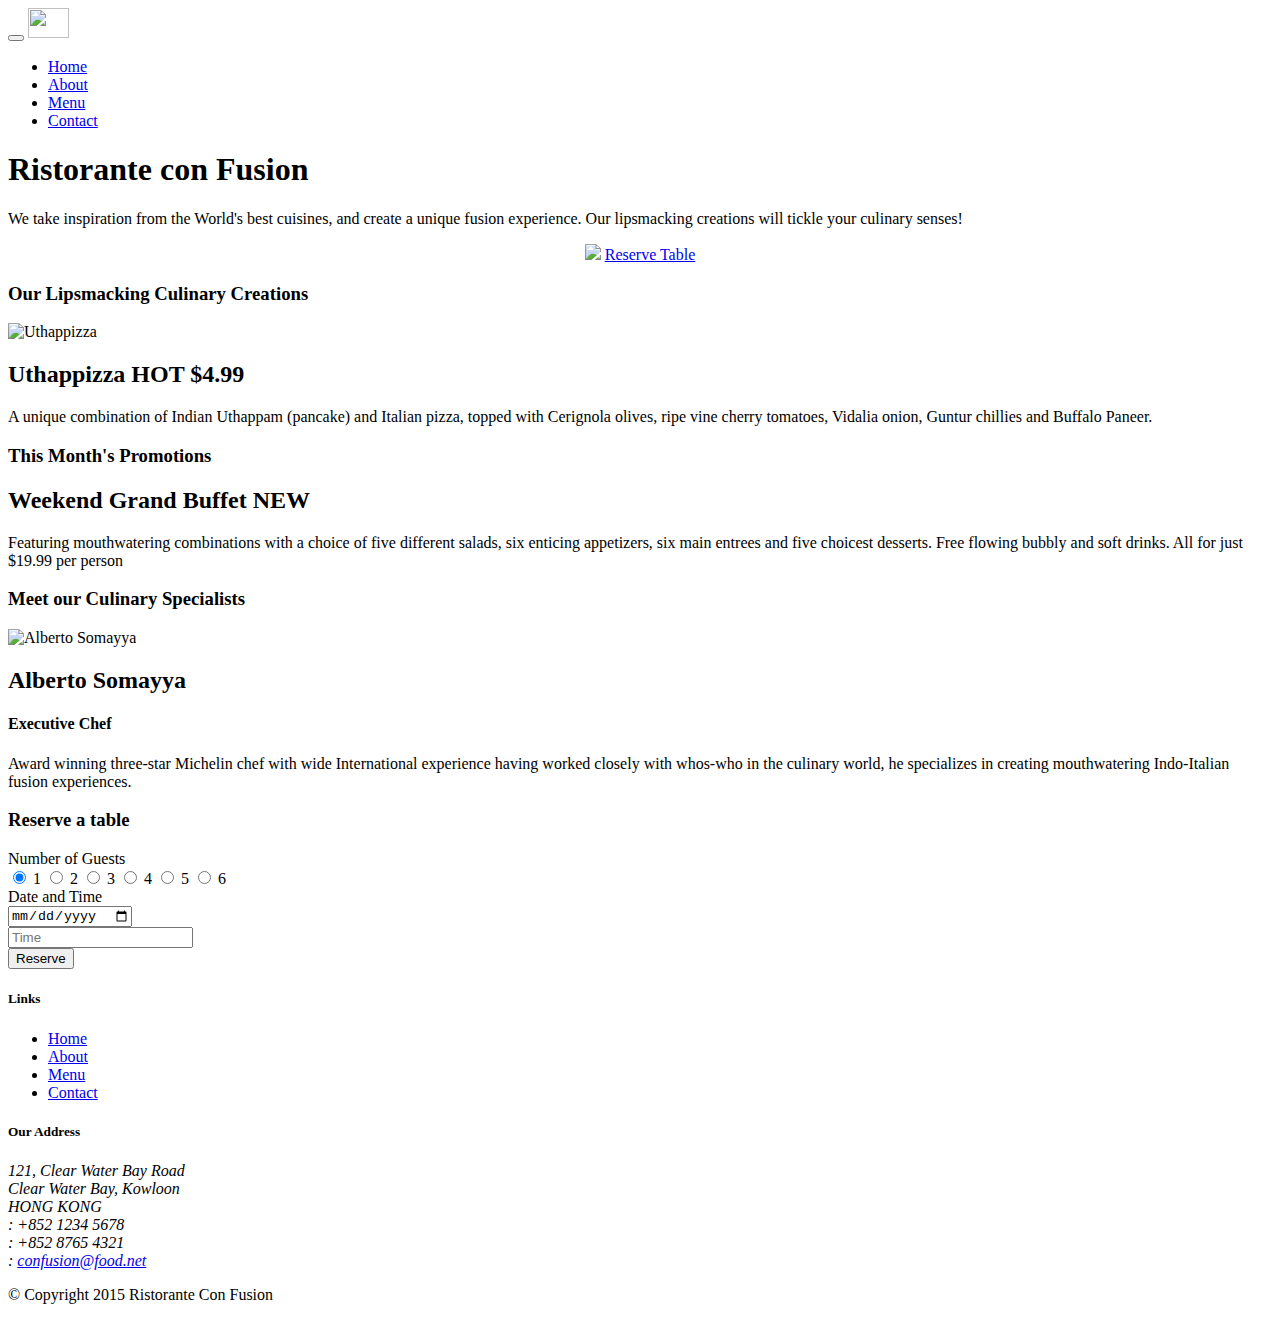
==== week_2_assignment/index.html @ 972fd024 "Create index.html" ====
<!DOCTYPE html>
<html lang="en">

<head>
    <!-- Required meta tags always come first -->
    <meta charset="utf-8">
    <meta name="viewport" content="width=device-width, initial-scale=1, shrink-to-fit=no">
    <meta http-equiv="x-ua-compatible" content="ie=edge">

    <!-- Bootstrap CSS -->
    <link rel="stylesheet" href="node_modules/bootstrap/dist/css/bootstrap.min.css">
    <link href="css/styles.css" rel="stylesheet">
    <link rel="stylesheet" href="node_modules/font-awesome/css/font-awesome.min.css">
    <link rel="stylesheet" href="css/bootstrap-social.css">

    <title>Ristorante Con Fusion</title>
</head>

<body>

    <nav class="navbar navbar-inverse navbar-toggleable-sm fixed-top">
        <div class="container">
            <button class="navbar-toggler" type="button" data-toggle="collapse" data-target="#Navbar">
                <span class="navbar-toggler-icon"></span>
            </button>
            <a class="navbar-brand" href="#"><img src="img/logo.png" height="30" width="41"></a>
            <div class="collapse navbar-collapse" id="Navbar">
                <ul class="navbar-nav">
                    <li class="nav-item active"><a class="nav-link" href="#"><span class="fa fa-home fa-lg"></span> Home</a></li>
                    <li class="nav-item"><a class="nav-link" href="./aboutus.html"><span class="fa fa-info fa-lg"></span> About</a></li>
                    <li class="nav-item"><a class="nav-link" href="#"><span class="fa fa-list fa-lg"></span> Menu</a></li>
                    <li class="nav-item"><a class="nav-link" href="./contactus.html"><span class="fa fa-address-card fa-lg"></span> Contact</a></li>
                </ul>
            </div>
        </div>
    </nav>

    <header class="jumbotron">
        <div class="container">
            <div class="row row-header">
                <div class="col-12 col-sm-6">
                    <h1>Ristorante con Fusion</h1>
                    <p>We take inspiration from the World's best cuisines, and create a unique fusion experience. Our lipsmacking creations will tickle your culinary senses!</p>
                </div>
                <div class="col col-sm align-self-center" style="text-align: center;">
                    <img src="img/logo.png" class="img-fluid">
                    <a class="btn btn-warning" href="#reservationForm" role="button">Reserve Table</a>
                </div>
            </div>
        </div>
    </header>

    <div class="container">
        <div class="row row-content align-items-center">
            <div class="col-sm-4 col-md-3 flex-last">
                <h3>Our Lipsmacking Culinary Creations</h3>
            </div>
            <div class="col-sm col-md flex-first">
                <div class="media">
                    <img class="d-flex mr-3 img-thumbnail align-self-center"
                    src="img/uthappizza.png" alt="Uthappizza">
                    <div class="media-body">
                        <h2 class="mt-0">Uthappizza <span class="badge badge-danger">HOT</span> <span class="badge badge-pill badge-default">$4.99</span></h2>
                        <p class="hidden-xs-down">A unique combination of Indian Uthappam (pancake) and
                            Italian pizza, topped with Cerignola olives, ripe vine
                            cherry tomatoes, Vidalia onion, Guntur chillies and
                            Buffalo Paneer.</p>
                        </div>
                    </div>
                </div>
            </div>


            <div class="row row-content align-items-center">
                <div class="col-sm-4 col-md-3">
                    <h3>This Month's Promotions</h3>
                </div>
                <div class="col-sm col-md">
                    <h2>Weekend Grand Buffet <span class="badge badge-danger">NEW</span></h2>
                    <p>Featuring mouthwatering combinations with a choice of five different salads, six enticing appetizers, six main entrees and five choicest desserts. Free flowing bubbly and soft drinks. All for just $19.99 per person </p>
                </div>
            </div>

            <div class="row row-content align-items-center">
                <div class="col-sm-4 col-md-3 flex-last">
                    <h3>Meet our Culinary Specialists</h3>
                </div>
                <div class="col-sm col-md flex-first">
                    <div class="media">
                        <img class="d-flex mr-3 img-thumbnail align-self-center"
                        src="img/alberto.png" alt="Alberto Somayya">
                        <div class="media-body">
                            <h2 class="mt-0">Alberto Somayya</h2>
                            <h4>Executive Chef</h4>
                            <p class="hidden-xs-down">Award winning three-star Michelin chef with wide
                                International experience having worked closely with
                                whos-who in the culinary world, he specializes in
                                creating mouthwatering Indo-Italian fusion experiences.
                            </p>
                        </div>
                    </div>
                </div>
            </div>

            <div id="reservationForm" class="row row-content align-items-center" >
                <div class="col-12 offset-0 col-md-8 offset-md-2">
                    <div class="card">
                        <h3 class="card-header bg-warning text-white">Reserve a table</h3>
                        <div class="card-block">
                            <form>
                                <div class="form-group row">
                                    <label for="firstname" class="col-md-2 col-form-label">Number of Guests</label>
                                    <div class="col-md-10">
                                        <div class="btn-group" data-toggle="buttons">
                                            <label class="btn btn-secondary active">
                                                <input type="radio" name="nbPeople" value="1" autocomplete="off" checked> 1
                                            </label>
                                            <label class="btn btn-secondary">
                                                <input type="radio" name="nbPeople" value="2" autocomplete="off"> 2
                                            </label>
                                            <label class="btn btn-secondary">
                                                <input type="radio" name="nbPeople" value="3" autocomplete="off"> 3
                                            </label>
                                            <label class="btn btn-secondary">
                                                <input type="radio" name="nbPeople" value="4" autocomplete="off"> 4
                                            </label>
                                            <label class="btn btn-secondary">
                                                <input type="radio" name="nbPeople" value="5" autocomplete="off"> 5
                                            </label>
                                            <label class="btn btn-secondary">
                                                <input type="radio" name="nbPeople" value="6" autocomplete="off"> 6
                                            </label>
                                        </div>
                                    </div>
                                </div>
                                <div class="form-group row">
                                    <label for="lastname" class="col-md-2 col-form-label">Date and Time</label>
                                    <div class="col-md-4">
                                        <div class="input-group">
                                            <span class="input-group-addon"><i class="fa fa-calendar" aria-hidden="true"></i></span>
                                            <input class="form-control" type="date" name="dateBooking" value="" placeholder="Date">
                                        </div>
                                    </div>
                                    <div class="col-md-4">
                                        <div class="input-group">
                                            <span class="input-group-addon"><i class="fa fa-clock-o" aria-hidden="true"></i></span>
                                            <input class="form-control" type="hour" name="hourBooking" value="" placeholder="Time">
                                        </div>
                                    </div>
                                </div>
                                <div class="form-group row">
                                    <div class="offset-md-2 col-md-10">
                                        <button type="submit" class="btn btn-primary">Reserve</button>
                                    </div>
                                </div>
                            </form>
                        </div>
                    </div>
                </div>
            </div>
        </div>

        <footer class="footer">
            <div class="container">
                <div class="row">
                    <div class="col-5 offset-1 col-sm-2">
                        <h5>Links</h5>
                        <ul class="list-unstyled">
                            <li><a href="#">Home</a></li>
                            <li><a href="./aboutus.html">About</a></li>
                            <li><a href="#">Menu</a></li>
                            <li><a href="./contactus.html">Contact</a></li>
                        </ul>
                    </div>
                    <div class="col-6 col-sm-5">
                        <h5>Our Address</h5>
                        <address>
                            121, Clear Water Bay Road<br>
                            Clear Water Bay, Kowloon<br>
                            HONG KONG<br>
                            <i class="fa fa-phone fa-lg"></i>: +852 1234 5678<br>
                            <i class="fa fa-fax fa-lg"></i>: +852 8765 4321<br>
                            <i class="fa fa-envelope fa-lg"></i>: <a href="mailto:confusion@food.net">confusion@food.net</a>
                        </address>
                    </div>
                    <div class="col col-sm-4 align-self-center">
                        <div style="text-align:center">
                            <a class="btn btn-social-icon btn-google-plus" href="http://google.com/+"><i class="fa fa-google-plus"></i></a>
                            <a class="btn btn-social-icon btn-facebook" href="http://www.facebook.com/profile.php?id="><i class="fa fa-facebook"></i></a>
                            <a class="btn btn-social-icon btn-linkedin" href="http://www.linkedin.com/in/"><i class="fa fa-linkedin"></i></a>
                            <a class="btn btn-social-icon btn-twitter" href="http://twitter.com/"><i class="fa fa-twitter"></i></a>
                            <a class="btn btn-social-icon btn-youtube" href="http://youtube.com/"><i class="fa fa-youtube"></i></a>
                            <a class="btn btn-social-icon" href="mailto:"><i class="fa fa-envelope-o"></i></a>
                        </div>
                    </div>
                </div>
                <div class="row justify-content-center">
                    <div class="col-auto">
                        <p>© Copyright 2015 Ristorante Con Fusion</p>
                    </div>
                </div>
            </div>
        </footer>

        <!-- jQuery first, then Tether, then Bootstrap JS. -->
        <script src="node_modules/jquery/dist/jquery.min.js"></script>
        <script src="node_modules/tether/dist/js/tether.min.js"></script>
        <script src="node_modules/bootstrap/dist/js/bootstrap.min.js"></script>

    </body>

    </html>
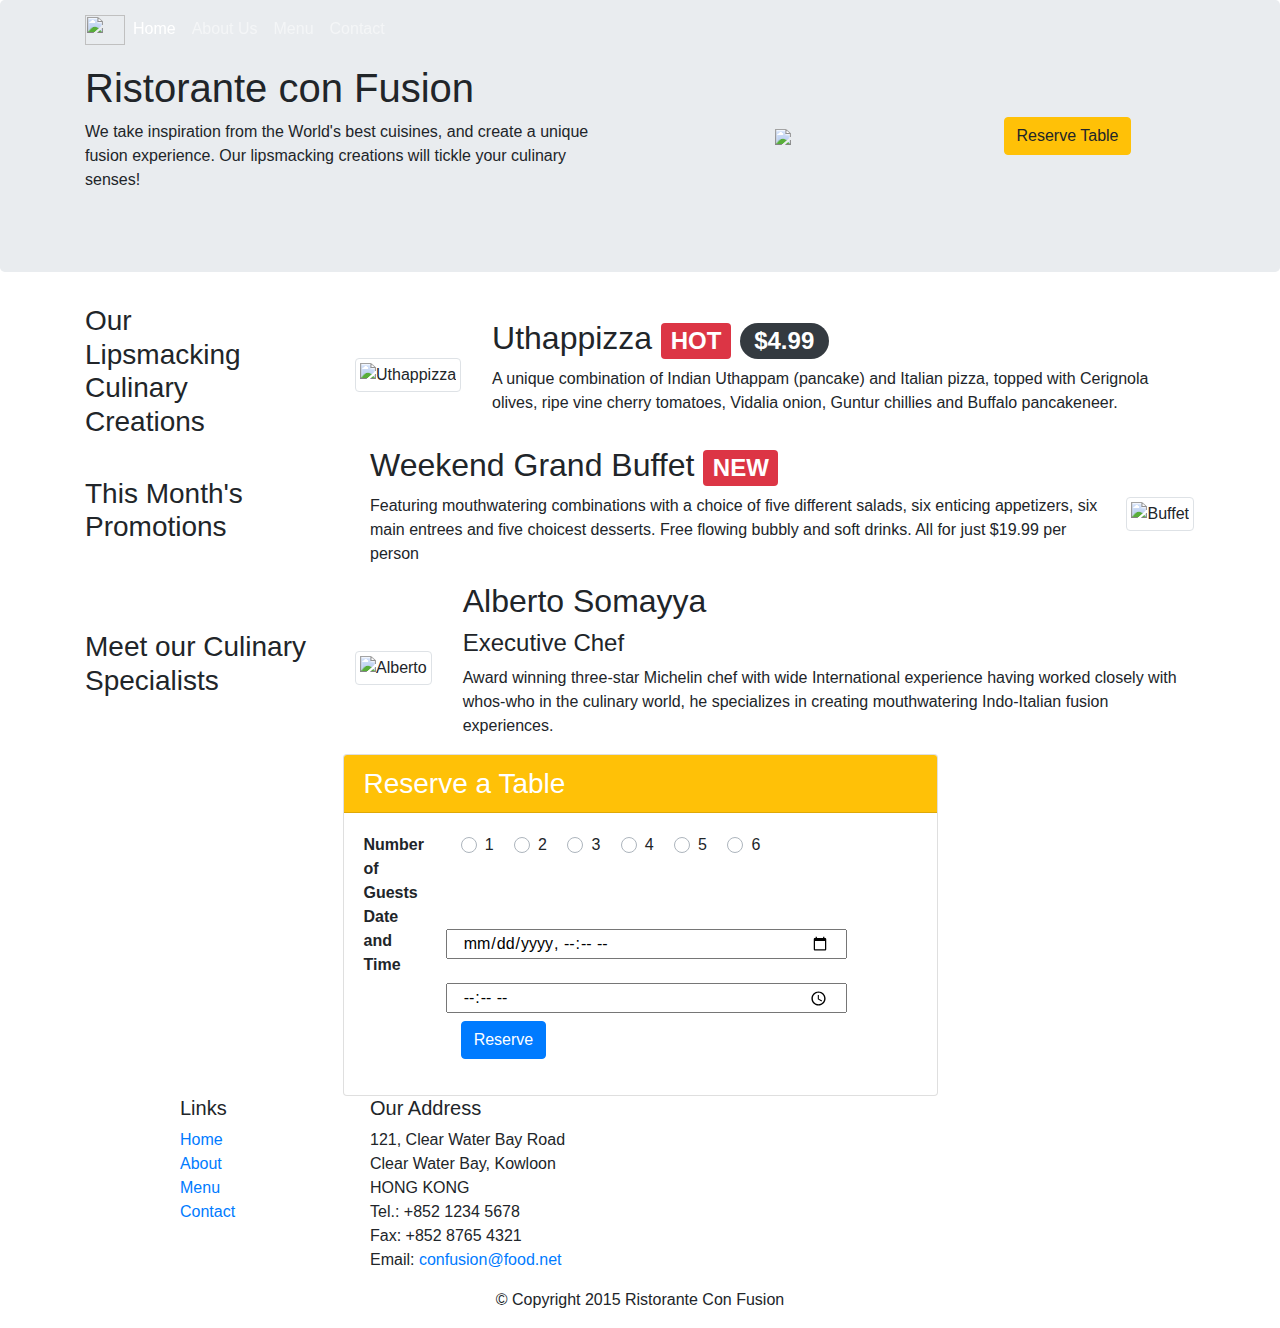
==== commit 91c53d2e: "Update index.html" ====
--- a/week_2_assignment/index.html
+++ b/week_2_assignment/index.html
@@ -1,49 +1,50 @@
 <!DOCTYPE html>
-<html lang="en">
-
+<html>
 <head>
-    <!-- Required meta tags always come first -->
-    <meta charset="utf-8">
-    <meta name="viewport" content="width=device-width, initial-scale=1, shrink-to-fit=no">
-    <meta http-equiv="x-ua-compatible" content="ie=edge">
-
-    <!-- Bootstrap CSS -->
-    <link rel="stylesheet" href="node_modules/bootstrap/dist/css/bootstrap.min.css">
-    <link href="css/styles.css" rel="stylesheet">
-    <link rel="stylesheet" href="node_modules/font-awesome/css/font-awesome.min.css">
-    <link rel="stylesheet" href="css/bootstrap-social.css">
-
-    <title>Ristorante Con Fusion</title>
+	<meta charset="utf-8">
+    <meta http-equiv="X-UA-Compatible" content="IE=edge">   
+    <meta name="viewport" content="width=device-width, initial-scale=1">
+    <title>BootStrap</title>
+    <link rel="stylesheet" href="../css/bootstrap.min.css">
+    <link rel="stylesheet" type="text/css" href="../node_modules/font-awesome/css/font-awesome.min.css">
+    <link rel="stylesheet" type="text/css" href="../node_modules/bootstrap-social/bootstrap-social.css">
+    <link rel="stylesheet" href="stylesheet.css">
 </head>
-
 <body>
-
-    <nav class="navbar navbar-inverse navbar-toggleable-sm fixed-top">
+    <nav class="navbar navbar-dark navbar-expand-sm fixed-top">
         <div class="container">
+            
             <button class="navbar-toggler" type="button" data-toggle="collapse" data-target="#Navbar">
                 <span class="navbar-toggler-icon"></span>
             </button>
-            <a class="navbar-brand" href="#"><img src="img/logo.png" height="30" width="41"></a>
-            <div class="collapse navbar-collapse" id="Navbar">
-                <ul class="navbar-nav">
-                    <li class="nav-item active"><a class="nav-link" href="#"><span class="fa fa-home fa-lg"></span> Home</a></li>
-                    <li class="nav-item"><a class="nav-link" href="./aboutus.html"><span class="fa fa-info fa-lg"></span> About</a></li>
-                    <li class="nav-item"><a class="nav-link" href="#"><span class="fa fa-list fa-lg"></span> Menu</a></li>
-                    <li class="nav-item"><a class="nav-link" href="./contactus.html"><span class="fa fa-address-card fa-lg"></span> Contact</a></li>
+            
+            <a class="navbar-brand mr-auto" href="#"><img src="./img/logo.png" height="30" width="40"></a>
+            
+            <div class="collapse navbar-collapse" id="Navbar">   
+                <ul class="navbar-nav mr-auto">
+                    <li class="nav-item active"><a class="nav-link" href="#"><i class="fa fa-home fa-lg"></i> Home</a></li>
+                    <li class="nav-item"><a class="nav-link" href="aboutus.html"><span class="fa fa-info fa-lg"></span> About Us</a></li>
+                    <li class="nav-item"><a class="nav-link" href="#"><span class="fa fa-list fa-lg"></span>Menu</a></li>
+                    <li class="nav-item"><a class="nav-link" href="contactus.html"><span class="fa fa-id-card fa-lg"></span>Contact</a></li>
                 </ul>
             </div>
+
         </div>
     </nav>
 
-    <header class="jumbotron">
+
+
+	<header class="jumbotron">
         <div class="container">
             <div class="row row-header">
-                <div class="col-12 col-sm-6">
+                <div class="col-xs-12 col-sm-6 ">
                     <h1>Ristorante con Fusion</h1>
-                    <p>We take inspiration from the World's best cuisines, and create a unique fusion experience. Our lipsmacking creations will tickle your culinary senses!</p>
-                </div>
-                <div class="col col-sm align-self-center" style="text-align: center;">
-                    <img src="img/logo.png" class="img-fluid">
+                    <p class="hidden-sm">We take inspiration from the World's best cuisines, and create a unique fusion experience. Our lipsmacking creations will tickle your culinary senses!</p>
+                </div>
+                <div class="col-xs-12 col-sm-3 align-self-center" style="text-align: center;">
+                    <img src="./img/logo.png" class="img-fluid">    
+                </div>
+                <div class="col-xs-12 col-sm-3 align-self-center" style="text-align: center;">
                     <a class="btn btn-warning" href="#reservationForm" role="button">Reserve Table</a>
                 </div>
             </div>
@@ -52,161 +53,157 @@
 
     <div class="container">
         <div class="row row-content align-items-center">
-            <div class="col-sm-4 col-md-3 flex-last">
-                <h3>Our Lipsmacking Culinary Creations</h3>
-            </div>
-            <div class="col-sm col-md flex-first">
+                <div class="col-sm-4 col-md-3 col-12">
+                    <h3>Our <br> Lipsmacking <br> Culinary <br> Creations</h3>
+                </div>
                 <div class="media">
-                    <img class="d-flex mr-3 img-thumbnail align-self-center"
-                    src="img/uthappizza.png" alt="Uthappizza">
+                        <img src="./img/uthappizza.png" alt="Uthappizza" class="d-flex mr-3 img-thumbnail align-self-center">  <!--  mr = margin right 3 -->
+                        <div class="media-body">
+                           <!--  This Div is visibally of no use -->
+                        </div>
+                </div>
+                <div class="col-sm col-md col-6">
+                    <h2>Uthappizza <span class="badge badge-danger">HOT</span> <br class="d-xs-block d-none"> <span class="badge badge-pill badge-dark">$4.99</span></h2>
+                    <p class="d-none d-sm-block">A unique combination of Indian Uthappam (pancake) and Italian pizza, topped with Cerignola olives, ripe vine cherry tomatoes, Vidalia onion, Guntur chillies and Buffalo pancakeneer.</p>
+                </div>
+        </div>
+
+
+        <div class="row row-content align-items-center">
+            <div class="col-sm-4 col-md-3 col-12">
+                <h3>This Month's Promotions</h3>
+            </div>
+            <div class="col-sm col-md col-6">
+                <h2>Weekend Grand Buffet <span class="badge badge-danger">NEW</span></h2>
+                <p class="d-none d-sm-block">Featuring mouthwatering combinations with a choice of five different salads, six enticing appetizers, six main entrees and five choicest desserts. Free flowing bubbly and soft drinks. All for just $19.99 per person </p>
+            </div>
+            <div class="media">
+                    <img src="./img/buffet.png" alt="Buffet" class="d-flex mr-3 img-thumbnail align-self-center">  <!--  mr = margin right 3 -->
+                   <!--  <div class="media-body">
+                        This Div is visibally of no use
+                    </div> -->
+            </div>
+        </div>
+
+        <div class="row row-content align-items-center">
+            <div class="col-sm-4 col-md-3 col-12 flex-last">
+                <h3>Meet our Culinary Specialists</h3>
+            </div>
+            <div class="media">
+                    <img src="./img/alberto.png" alt="Alberto" class="d-flex mr-3 img-thumbnail align-self-center">  <!--  mr = margin right 3 -->
                     <div class="media-body">
-                        <h2 class="mt-0">Uthappizza <span class="badge badge-danger">HOT</span> <span class="badge badge-pill badge-default">$4.99</span></h2>
-                        <p class="hidden-xs-down">A unique combination of Indian Uthappam (pancake) and
-                            Italian pizza, topped with Cerignola olives, ripe vine
-                            cherry tomatoes, Vidalia onion, Guntur chillies and
-                            Buffalo Paneer.</p>
+                       <!--  This Div is visibally of no use -->
+                    </div>
+            </div>
+            <div class="col-sm col-md col-6 flex-first">
+                <h2>Alberto Somayya</h2>
+                <h4>Executive Chef</h4>
+                <p class="d-none d-sm-block">Award winning three-star Michelin chef with wide International experience having worked closely with whos-who in the culinary world, he specializes in creating mouthwatering Indo-Italian fusion experiences. </p>
+            </div>
+        </div>
+    </div>
+
+
+    <div class="col-sm" id="reservationForm">
+        <div class="col-sm-6 offset-sm-3">      
+            <div class="card">
+            <h3 class="card-header bg-warning text-white">Reserve a Table</h3>
+                <div class="card-body">
+                    <div class="row">
+                        <dt class="col-sm-2">Number of Guests</dt>
+                        <dd class="col-sm-10"> 
+                            <div class="custom-control custom-radio pmd-radio custom-control-inline">
+                                 <input type="radio" id="customRadioInline1" name="customRadio" class="custom-control-input">
+                                 <label class="custom-control-label pmd-radio-ripple-effect" for="customRadioInline1">1</label>
+                            </div>
+                            <div class="custom-control custom-radio pmd-radio custom-control-inline">
+                                <input type="radio" id="customRadioInline2" name="customRadio" class="custom-control-input">
+                                <label class="custom-control-label pmd-radio-ripple-effect" for="customRadioInline2">2</label>
+                            </div>
+                            <div class="custom-control custom-radio pmd-radio custom-control-inline">
+                                <input type="radio" id="customRadioInline3" name="customRadio" class="custom-control-input">
+                                <label class="custom-control-label" for="customRadioInline3">3</label>
+                            </div>
+                            <div class="custom-control custom-radio pmd-radio custom-control-inline">
+                                <input type="radio" id="customRadioInline4" name="customRadio" class="custom-control-input">
+                                <label class="custom-control-label" for="customRadioInline4">4</label>
+                            </div>
+                            <div class="custom-control custom-radio pmd-radio custom-control-inline">
+                                <input type="radio" id="customRadioInline5" name="customRadio" class="custom-control-input">
+                                <label class="custom-control-label" for="customRadioInline5">5</label>
+                            </div>
+                            <div class="custom-control custom-radio pmd-radio custom-control-inline">
+                                <input type="radio" id="customRadioInline6" name="customRadio" class="custom-control-input">
+                                <label class="custom-control-label" for="customRadioInline6">6</label>
+                            </div>
+                        </dd>
+                        <dt class="col-sm-2">Date and Time</dt>
+                        <dd>
+                            <label for="date"></label>
+                            <input type="datetime-local" placeholder="Date" id="birthdaytime" name="birthdaytime" class="col-12"> 
+                            <label for="date"></label>
+                            <input type="time" placeholder="time" id="birthdaytime" class="col-12">
+                        </dd>
+                    </div>
+                    <div class="form-group row">
+                        <div class="offset-md-2 col-md-10">
+                            <button type="submit" class="btn btn-primary">Reserve</button>
                         </div>
                     </div>
                 </div>
             </div>
-
-
-            <div class="row row-content align-items-center">
-                <div class="col-sm-4 col-md-3">
-                    <h3>This Month's Promotions</h3>
-                </div>
-                <div class="col-sm col-md">
-                    <h2>Weekend Grand Buffet <span class="badge badge-danger">NEW</span></h2>
-                    <p>Featuring mouthwatering combinations with a choice of five different salads, six enticing appetizers, six main entrees and five choicest desserts. Free flowing bubbly and soft drinks. All for just $19.99 per person </p>
-                </div>
-            </div>
-
-            <div class="row row-content align-items-center">
-                <div class="col-sm-4 col-md-3 flex-last">
-                    <h3>Meet our Culinary Specialists</h3>
-                </div>
-                <div class="col-sm col-md flex-first">
-                    <div class="media">
-                        <img class="d-flex mr-3 img-thumbnail align-self-center"
-                        src="img/alberto.png" alt="Alberto Somayya">
-                        <div class="media-body">
-                            <h2 class="mt-0">Alberto Somayya</h2>
-                            <h4>Executive Chef</h4>
-                            <p class="hidden-xs-down">Award winning three-star Michelin chef with wide
-                                International experience having worked closely with
-                                whos-who in the culinary world, he specializes in
-                                creating mouthwatering Indo-Italian fusion experiences.
-                            </p>
-                        </div>
-                    </div>
-                </div>
-            </div>
-
-            <div id="reservationForm" class="row row-content align-items-center" >
-                <div class="col-12 offset-0 col-md-8 offset-md-2">
-                    <div class="card">
-                        <h3 class="card-header bg-warning text-white">Reserve a table</h3>
-                        <div class="card-block">
-                            <form>
-                                <div class="form-group row">
-                                    <label for="firstname" class="col-md-2 col-form-label">Number of Guests</label>
-                                    <div class="col-md-10">
-                                        <div class="btn-group" data-toggle="buttons">
-                                            <label class="btn btn-secondary active">
-                                                <input type="radio" name="nbPeople" value="1" autocomplete="off" checked> 1
-                                            </label>
-                                            <label class="btn btn-secondary">
-                                                <input type="radio" name="nbPeople" value="2" autocomplete="off"> 2
-                                            </label>
-                                            <label class="btn btn-secondary">
-                                                <input type="radio" name="nbPeople" value="3" autocomplete="off"> 3
-                                            </label>
-                                            <label class="btn btn-secondary">
-                                                <input type="radio" name="nbPeople" value="4" autocomplete="off"> 4
-                                            </label>
-                                            <label class="btn btn-secondary">
-                                                <input type="radio" name="nbPeople" value="5" autocomplete="off"> 5
-                                            </label>
-                                            <label class="btn btn-secondary">
-                                                <input type="radio" name="nbPeople" value="6" autocomplete="off"> 6
-                                            </label>
-                                        </div>
-                                    </div>
-                                </div>
-                                <div class="form-group row">
-                                    <label for="lastname" class="col-md-2 col-form-label">Date and Time</label>
-                                    <div class="col-md-4">
-                                        <div class="input-group">
-                                            <span class="input-group-addon"><i class="fa fa-calendar" aria-hidden="true"></i></span>
-                                            <input class="form-control" type="date" name="dateBooking" value="" placeholder="Date">
-                                        </div>
-                                    </div>
-                                    <div class="col-md-4">
-                                        <div class="input-group">
-                                            <span class="input-group-addon"><i class="fa fa-clock-o" aria-hidden="true"></i></span>
-                                            <input class="form-control" type="hour" name="hourBooking" value="" placeholder="Time">
-                                        </div>
-                                    </div>
-                                </div>
-                                <div class="form-group row">
-                                    <div class="offset-md-2 col-md-10">
-                                        <button type="submit" class="btn btn-primary">Reserve</button>
-                                    </div>
-                                </div>
-                            </form>
-                        </div>
-                    </div>
-                </div>
-            </div>
-        </div>
-
-        <footer class="footer">
-            <div class="container">
-                <div class="row">
-                    <div class="col-5 offset-1 col-sm-2">
-                        <h5>Links</h5>
-                        <ul class="list-unstyled">
-                            <li><a href="#">Home</a></li>
-                            <li><a href="./aboutus.html">About</a></li>
-                            <li><a href="#">Menu</a></li>
-                            <li><a href="./contactus.html">Contact</a></li>
-                        </ul>
-                    </div>
-                    <div class="col-6 col-sm-5">
-                        <h5>Our Address</h5>
-                        <address>
-                            121, Clear Water Bay Road<br>
-                            Clear Water Bay, Kowloon<br>
-                            HONG KONG<br>
-                            <i class="fa fa-phone fa-lg"></i>: +852 1234 5678<br>
-                            <i class="fa fa-fax fa-lg"></i>: +852 8765 4321<br>
-                            <i class="fa fa-envelope fa-lg"></i>: <a href="mailto:confusion@food.net">confusion@food.net</a>
-                        </address>
-                    </div>
-                    <div class="col col-sm-4 align-self-center">
-                        <div style="text-align:center">
-                            <a class="btn btn-social-icon btn-google-plus" href="http://google.com/+"><i class="fa fa-google-plus"></i></a>
-                            <a class="btn btn-social-icon btn-facebook" href="http://www.facebook.com/profile.php?id="><i class="fa fa-facebook"></i></a>
-                            <a class="btn btn-social-icon btn-linkedin" href="http://www.linkedin.com/in/"><i class="fa fa-linkedin"></i></a>
-                            <a class="btn btn-social-icon btn-twitter" href="http://twitter.com/"><i class="fa fa-twitter"></i></a>
-                            <a class="btn btn-social-icon btn-youtube" href="http://youtube.com/"><i class="fa fa-youtube"></i></a>
-                            <a class="btn btn-social-icon" href="mailto:"><i class="fa fa-envelope-o"></i></a>
-                        </div>
-                    </div>
-                </div>
-                <div class="row justify-content-center">
-                    <div class="col-auto">
-                        <p>© Copyright 2015 Ristorante Con Fusion</p>
-                    </div>
-                </div>
-            </div>
-        </footer>
-
-        <!-- jQuery first, then Tether, then Bootstrap JS. -->
-        <script src="node_modules/jquery/dist/jquery.min.js"></script>
-        <script src="node_modules/tether/dist/js/tether.min.js"></script>
-        <script src="node_modules/bootstrap/dist/js/bootstrap.min.js"></script>
-
-    </body>
-
-    </html>
+        </div>
+   </div>
+
+
+    <footer class="footer">
+        <div class="container">
+            <div class="row">
+                <div class="col-5 offset-1 col-sm-2">
+                    <h5>Links</h5>
+                    <ul class="list-unstyled">
+                        <li><a href="#">Home</a></li>
+                        <li><a href="#">About</a></li>
+                        <li><a href="#">Menu</a></li>
+                        <li><a href="#">Contact</a></li>
+                    </ul>
+                </div>
+                <div class="col-6 col-sm-5">
+                    <h5>Our Address</h5>
+                    <address>
+		              121, Clear Water Bay Road<br>
+		              Clear Water Bay, Kowloon<br>
+		              HONG KONG<br>       <!-- you can use an i tag or a span tag for font awesome -->
+		              <i class="fa fa-phone fa-lg"></i> Tel.: +852 1234 5678<br>
+		              <i class="fa fa-fax fa-lg"></i>Fax: +852 8765 4321<br>
+		              <i class="fa fa-envelope fa-lg"></i>Email: <a href="mailto:confusion@food.net">confusion@food.net</a>
+		           </address>
+                </div>
+                <div class="col col-sm-4 align-self-center">
+                    <div style="text-align:center">
+                        <a class="btn btn-social-icon btn-google" href="http://google.com/+"><i class="fa fa-google-plus fa-lg"></i></a>
+                        <a class="btn btn-social-icon btn-facebook" href="http://www.facebook.com/profile.php?id="><i class="fa fa-facebook fa-lg"></i></a>
+                        <a class="btn btn-social-icon btn-linkdein" href="http://www.linkedin.com/in/"><i class="fa fa-linkedin fa-lg"></i></a>
+                        <a class="btn btn-social-icon btn-twitter" href="http://twitter.com/"><i class="fa fa-twitter fa-lg"></i></a>
+                        <a class="btn btn-social-icon btn-google" href="http://youtube.com/"><i class="fa fa-youtube fa-lg"></i></a>
+                        <a class="btn btn-social-icon" href="mailto:"><i class="fa fa-envelope-o fa-lg"></i></a>
+                    </div>
+                </div>
+                </div>
+           </div>
+           <div class="row justify-content-center">
+                <div class="col-auto">
+                    <p>© Copyright 2015 Ristorante Con Fusion</p>
+                </div>
+           </div>
+        </div>
+    </footer>
+
+
+
+
+<script src="../js/jquery-3.5.1.js"></script>
+<script src="../js/bootstrap.min.js"></script>
+<script src="../js/script.js"></script>
+</body>
+</html>
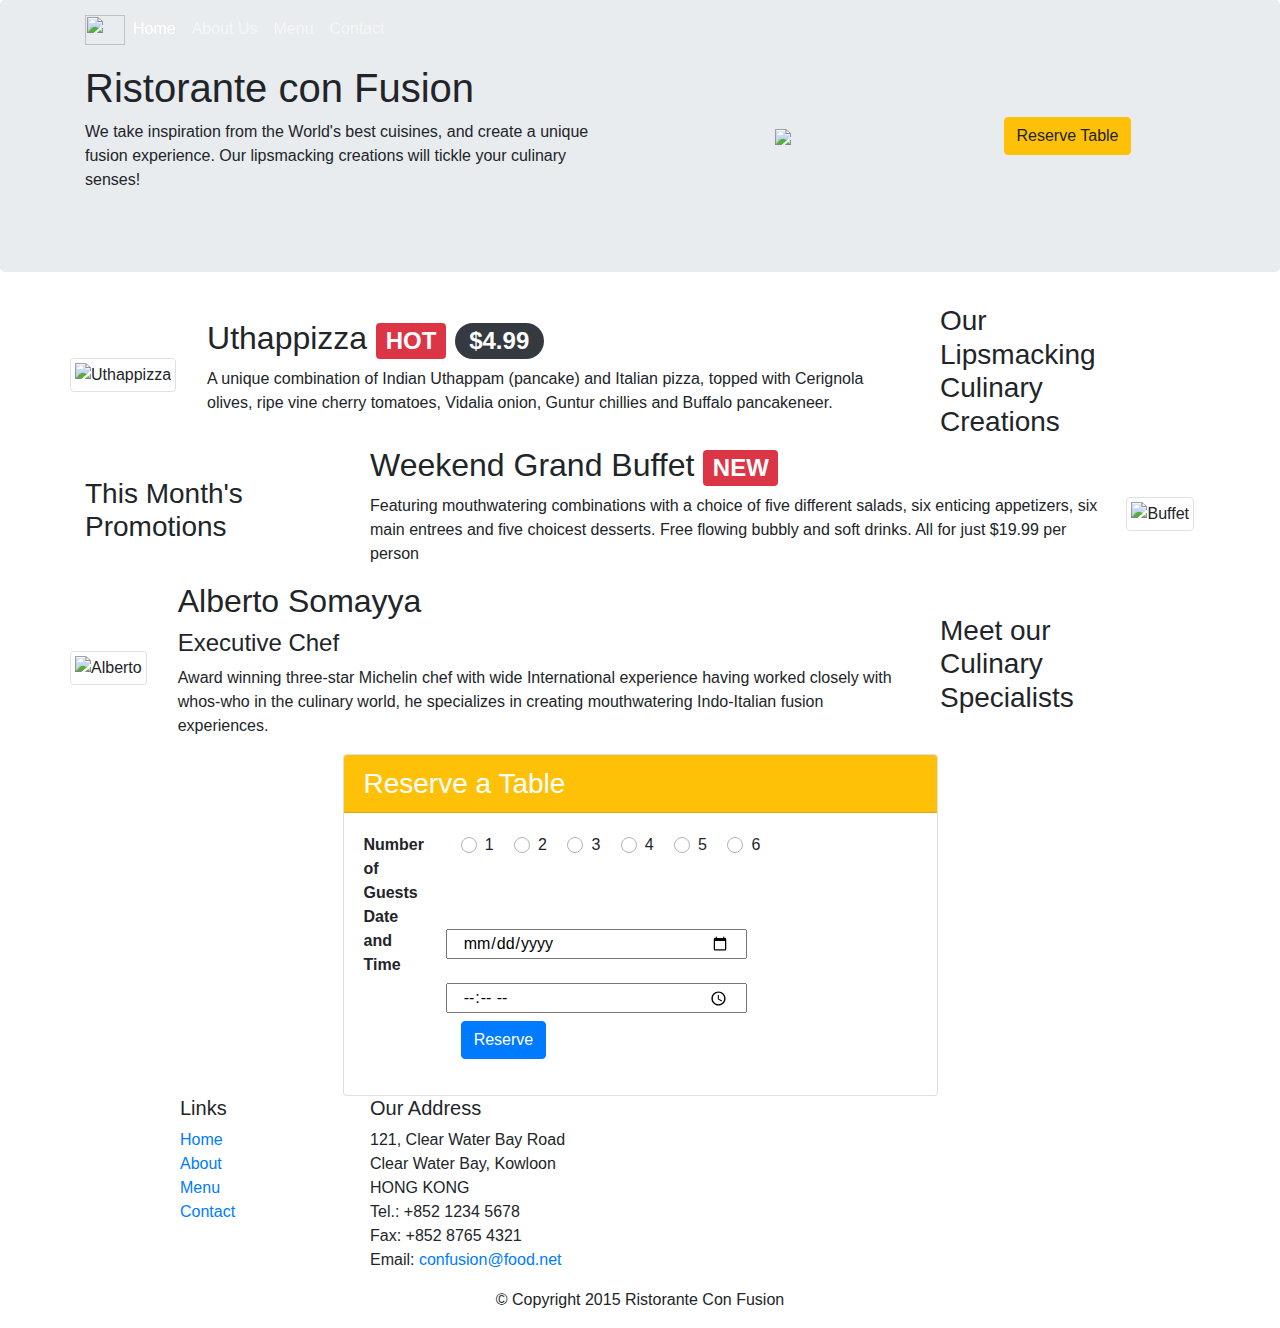
==== commit 64498863: "Update index.html" ====
--- a/week_2_assignment/index.html
+++ b/week_2_assignment/index.html
@@ -53,18 +53,18 @@
 
     <div class="container">
         <div class="row row-content align-items-center">
-                <div class="col-sm-4 col-md-3 col-12">
-                    <h3>Our <br> Lipsmacking <br> Culinary <br> Creations</h3>
-                </div>
-                <div class="media">
+                <div class="media order-2 order-sm-1d">
                         <img src="./img/uthappizza.png" alt="Uthappizza" class="d-flex mr-3 img-thumbnail align-self-center">  <!--  mr = margin right 3 -->
                         <div class="media-body">
                            <!--  This Div is visibally of no use -->
                         </div>
                 </div>
-                <div class="col-sm col-md col-6">
+                <div class="col-sm col-md col-6 order-3 order-sm-2  ">
                     <h2>Uthappizza <span class="badge badge-danger">HOT</span> <br class="d-xs-block d-none"> <span class="badge badge-pill badge-dark">$4.99</span></h2>
                     <p class="d-none d-sm-block">A unique combination of Indian Uthappam (pancake) and Italian pizza, topped with Cerignola olives, ripe vine cherry tomatoes, Vidalia onion, Guntur chillies and Buffalo pancakeneer.</p>
+                </div>
+                <div class="col-sm-4 col-md-3 col-12 order-1 order-sm-3">
+                    <h3>Our <br> Lipsmacking <br> Culinary <br> Creations</h3>
                 </div>
         </div>
 
@@ -86,19 +86,19 @@
         </div>
 
         <div class="row row-content align-items-center">
-            <div class="col-sm-4 col-md-3 col-12 flex-last">
-                <h3>Meet our Culinary Specialists</h3>
-            </div>
-            <div class="media">
+            <div class="media order-2 order-sm-1">
                     <img src="./img/alberto.png" alt="Alberto" class="d-flex mr-3 img-thumbnail align-self-center">  <!--  mr = margin right 3 -->
                     <div class="media-body">
                        <!--  This Div is visibally of no use -->
                     </div>
             </div>
-            <div class="col-sm col-md col-6 flex-first">
+            <div class="col-sm col-md col-6 flex-first order-3 order-sm-2">
                 <h2>Alberto Somayya</h2>
                 <h4>Executive Chef</h4>
                 <p class="d-none d-sm-block">Award winning three-star Michelin chef with wide International experience having worked closely with whos-who in the culinary world, he specializes in creating mouthwatering Indo-Italian fusion experiences. </p>
+            </div>
+            <div class="col-sm-4 col-md-3 col-12 flex-last order-1 order-sm-3">
+                <h3>Meet our <br> Culinary <br> Specialists</h3>
             </div>
         </div>
     </div>
@@ -140,9 +140,9 @@
                         <dt class="col-sm-2">Date and Time</dt>
                         <dd>
                             <label for="date"></label>
-                            <input type="datetime-local" placeholder="Date" id="birthdaytime" name="birthdaytime" class="col-12"> 
+                            <input type="date" placeholder="Date" min="datetime-local" max="2030-12-31" class="col-12"> 
                             <label for="date"></label>
-                            <input type="time" placeholder="time" id="birthdaytime" class="col-12">
+                            <input type="time" placeholder="time" class="col-12">
                         </dd>
                     </div>
                     <div class="form-group row">
